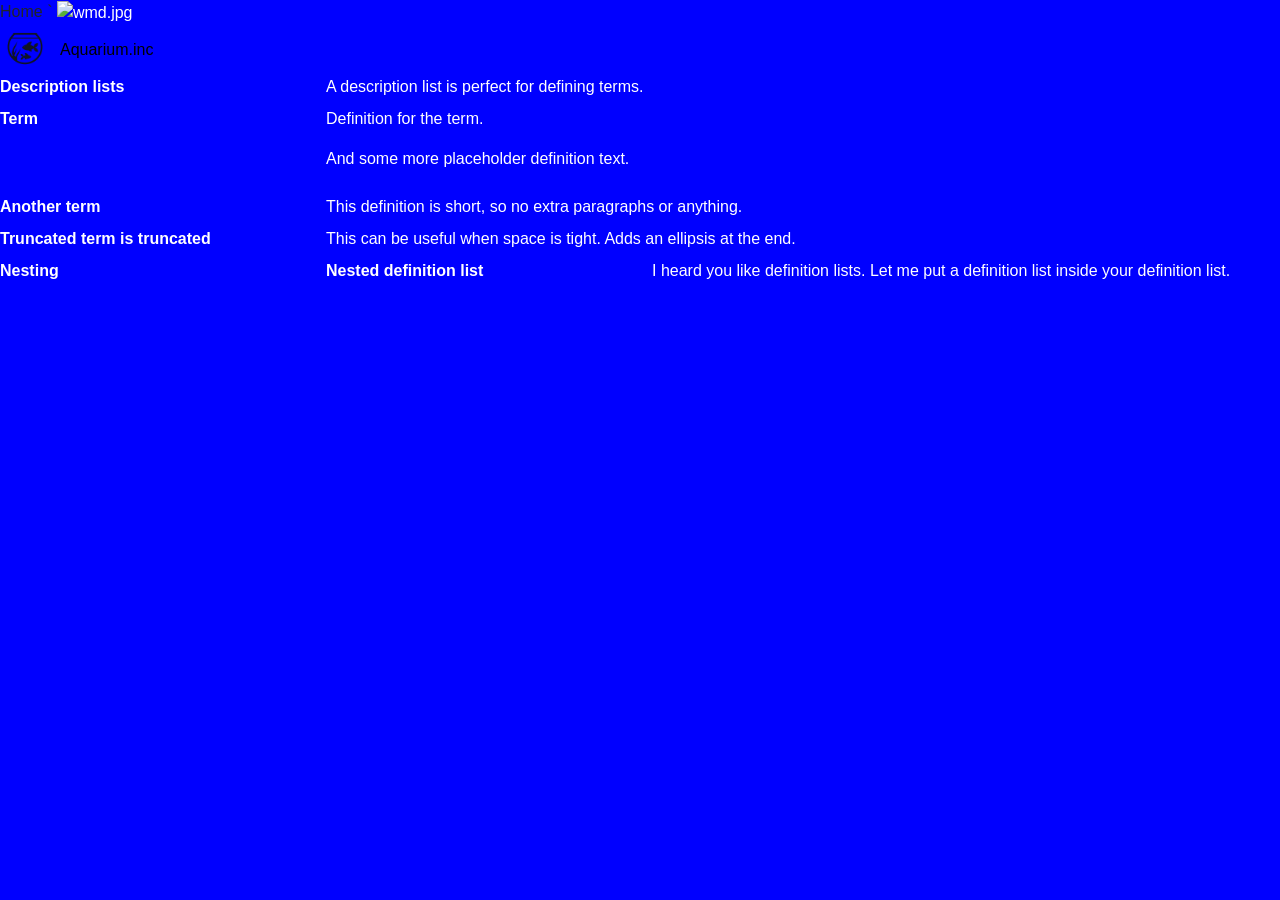
==== aboutUs.html @ b463b186 "Add files via upload" ====
<!DOCTYPE html>
<!--[if lt IE 7]>      <html class="no-js lt-ie9 lt-ie8 lt-ie7"> <![endif]-->
<!--[if IE 7]>         <html class="no-js lt-ie9 lt-ie8"> <![endif]-->
<!--[if IE 8]>         <html class="no-js lt-ie9"> <![endif]-->
<!--[if gt IE 8]>      <html class="no-js"> <!--<![endif]-->
<html>
    <head>
        Home
        <meta charset="utf-8">
        <meta http-equiv="X-UA-Compatible" content="IE=edge">
        <title>aboutUs</title>
       `<title>imageslideshow</title>
        <meta name="description" content="">
        <meta name="viewport" content="width=device-width, initial-scale=1">
        <link rel="stylesheet" href="style.css">
        <link href="https://cdn.jsdelivr.net/npm/bootstrap@5.3.8/dist/css/bootstrap.min.css" rel="stylesheet" integrity="sha384-sRIl4kxILFvY47J16cr9ZwB07vP4J8+LH7qKQnuqkuIAvNWLzeN8tE5YBujZqJLB" crossorigin="anonymous">
        <img src="" alt="wmd.jpg" width="50px" height="50px" />
    </head>

    <body>
        <a class="navbar-brand" href="#">
      <img src="Aquarium logo.png" alt="Logo" width="50" height="50" class="d-inline-block align-text-top">
      Aquarium.inc
    </a>
        <dl class="row">
  <dt class="col-sm-3">Description lists</dt>
  <dd class="col-sm-9">A description list is perfect for defining terms.</dd>

  <dt class="col-sm-3">Term</dt>
  <dd class="col-sm-9">
    <p>Definition for the term.</p>
    <p>And some more placeholder definition text.</p>
  </dd>

  <dt class="col-sm-3">Another term</dt>
  <dd class="col-sm-9">This definition is short, so no extra paragraphs or anything.</dd>

  <dt class="col-sm-3 text-truncate">Truncated term is truncated</dt>
  <dd class="col-sm-9">This can be useful when space is tight. Adds an ellipsis at the end.</dd>

  <dt class="col-sm-3">Nesting</dt>
  <dd class="col-sm-9">
    <dl class="row">
      <dt class="col-sm-4">Nested definition list</dt>
      <dd class="col-sm-8">I heard you like definition lists. Let me put a definition list inside your definition list.</dd>
    </dl>
  </dd>
</dl>
    </body>












    </body>
---- style.css ----
.header{

    
    color: blue;
    padding-top: 120px;
    padding-bottom: 120px;
}
.navbar-brand{
color: black !important;
padding-top: 15px;
display: flex;
align-items: center;
gap: 10px;
}

.custom-navbar{

padding-top: 120px;
}
.custom-navbar .navbar-brand{
color: black !important;
font-size: 400% !important;

font-style: italic;
font-weight: bold;
}
.custom-navbar .nav-link{
color: white !important;
margin-right: 15px;
transition: 0.3s;
}
.custom-navbar .nav-link:hover{
color: black !important;
text-decoration: underline;
}
.custom-navbar .btn{
    border-radius: 20px;
    border-color: black;
    color: white;
}

.nav{
    
    overflow: hidden;
}
.nav ul{
    list-style: none;
}
.nav ul li{
    color: blue;
    float:left;
    padding-left: 220px;
    padding-bottom: 20px;
    font-weight: bold;
    text-transform: lowercase;
    font-size: 30px;
}
.nav ul li a{
    text-decoration: none;
    color: black;
    text-underline-position: below;
}
body{
;
    background-color: blue !important;
    font-family: Arial, Helvetica, sans-serif !important;
}
.card{
background-color: black !important;

padding: 15px;
margin: 10px;
border-radius: 8px;
color: white;
}
.card h3{
color: white !important;
}
.card button{
background-color: white !important;
color: white;
border: none;
padding: 50%;
border: 5px;
}
.card ul li{
color: white !important;
}
*{

    color: white;
}

.photos-page{
background-image: url(waterr.avif) !important;

}
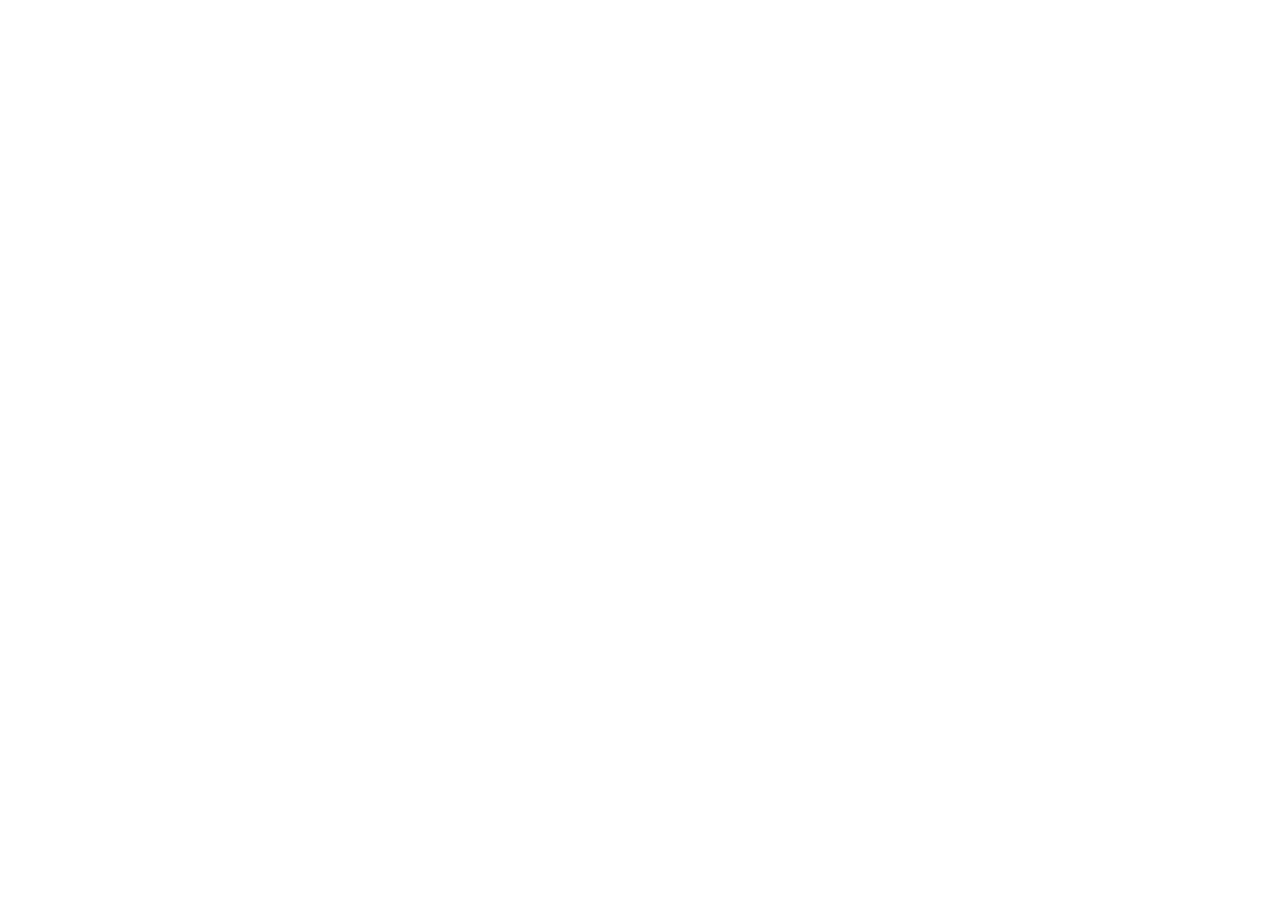
==== commit 96288d6e: "Update aboutUs.html" ====
--- a/aboutUs.html
+++ b/aboutUs.html
@@ -5,7 +5,38 @@
 <!--[if gt IE 8]>      <html class="no-js"> <!--<![endif]-->
 <html>
     <head>
-        Home
+        <style>
+         p{
+           font-size: 100px; 
+           text-align: center;
+           color: black;
+         }
+         p2{
+         font-size: 25px;
+         text-align: center;
+         padding-bottom: 100px;
+        
+         }
+         h1{
+          font-weight: bolder;
+          text-decoration: underline;
+         }
+         h2{
+          font-weight: bolder;
+          text-decoration: underline;
+         }
+         h3{
+          font-weight: bolder;
+          text-decoration: underline;
+         }
+         h4{
+          font-weight: bolder;
+          text-decoration: underline;
+         }
+         h5{
+          font-weight: bolder;
+          text-decoration: underline;
+         }
         <meta charset="utf-8">
         <meta http-equiv="X-UA-Compatible" content="IE=edge">
         <title>aboutUs</title>
@@ -17,47 +48,67 @@
         <img src="" alt="wmd.jpg" width="50px" height="50px" />
     </head>
 
-    <body>
-        <a class="navbar-brand" href="#">
-      <img src="Aquarium logo.png" alt="Logo" width="50" height="50" class="d-inline-block align-text-top">
+  <body>
+       <a class="navbar-brand" href="index.html">
+      <img src="aquariumlogo.png" alt="Logo" width="50" height="50" class="d-inline-block align-text-top">
       Aquarium.inc
     </a>
-        <dl class="row">
-  <dt class="col-sm-3">Description lists</dt>
-  <dd class="col-sm-9">A description list is perfect for defining terms.</dd>
-
-  <dt class="col-sm-3">Term</dt>
-  <dd class="col-sm-9">
-    <p>Definition for the term.</p>
-    <p>And some more placeholder definition text.</p>
-  </dd>
-
-  <dt class="col-sm-3">Another term</dt>
-  <dd class="col-sm-9">This definition is short, so no extra paragraphs or anything.</dd>
-
-  <dt class="col-sm-3 text-truncate">Truncated term is truncated</dt>
-  <dd class="col-sm-9">This can be useful when space is tight. Adds an ellipsis at the end.</dd>
-
-  <dt class="col-sm-3">Nesting</dt>
-  <dd class="col-sm-9">
-    <dl class="row">
-      <dt class="col-sm-4">Nested definition list</dt>
-      <dd class="col-sm-8">I heard you like definition lists. Let me put a definition list inside your definition list.</dd>
-    </dl>
-  </dd>
-</dl>
-    </body>
+        <p>
+ABOUT US
 
 
 
+</p>
+<div>
+
+<p2>
+<h1> the Wonder of the Aquarium</h1>
+
+We are more than just a place to see fish — it is a world of discovery, adventure, and unforgettable family experiences. Designed to bring people closer to the beauty of aquatic life, aquariums inspire visitors of all ages through breathtaking exhibits, interactive learning, and exciting encounters with marine creatures from around the world. Whether you are looking for education, entertainment, or quality family time, an aquarium offers something truly special.
+
+<h2>Why we exist</h2>
+
+Aquarium.inc exist to connect people with the wonders of the underwater world. Many marine animals live deep beneath the ocean surface where most people may never have the chance to see them in person. Aquariums create safe and realistic habitats that allow visitors to experience the beauty of sea life up close.
+
+Beyond entertainment, aquariums are dedicated to education, conservation, and scientific research. They help visitors understand the importance of protecting oceans, rivers, and aquatic ecosystems. Through engaging exhibits and educational programs, aquariums encourage communities to care for the environment and support efforts to preserve endangered marine species for future generations.
+
+<h3> Fun and Educational Experience for Families</h3>
+
+Aquarium.inc provides the perfect environment for families to learn and explore together. Every visit becomes an exciting journey filled with colorful fish, graceful sea turtles, fascinating sharks, and interactive exhibits that capture the imagination of both children and adults.
+
+Families can enjoy hands-on experiences, feeding demonstrations, and educational presentations that make learning fun and memorable. Children gain knowledge about marine life while developing curiosity, creativity, and appreciation for nature. Parents also enjoy meaningful opportunities to bond with their children through shared discovery and adventure.
+
+<h4>Inspiring Future Ocean Protectors</h4>
+
+One of the greatest goals of an aquarium is to inspire people to protect the natural world. By teaching visitors about pollution, climate change, and endangered species, aquariums encourage responsible actions that can make a difference for the planet.
+
+Many aquariums also participate in rescue and rehabilitation programs for injured marine animals. These efforts show families the importance of compassion, conservation, and environmental responsibility. A simple visit to the aquarium can inspire children to dream of becoming marine biologists, scientists, or conservationists in the future.
+
+<h5>Create Lasting Family Memories</h5>
+
+We are a place where learning meets excitement and relaxation. The peaceful movement of marine life, stunning underwater displays, and interactive activities create unforgettable moments for families to treasure together.
+
+Whether it is a weekend outing, a school holiday adventure, or a special celebration, the aquarium offers an experience that combines fun, education, and inspiration in one amazing destination. Step into the underwater world and discover how an aquarium can bring families closer while opening minds to the beauty of the ocean.
 
 
 
+</p2>
+<div class="footer">
+          
+           <li class="nav-item">
+          <a class="nav-link" href="aboutUs.html">About us</a>
+        </li>
+        <li class="nav-item">
+          <a class="nav-link" href="contact.html">Contact us</a>
+        </li>
+        <li class="nav-item ">
+          <a class="nav-link " href="photo.html">
+            Gallery
+          </a>
+           copyrights @mofenyi.com
+            
+        </div>
 
 
-
-
-
-
-    </body>
-    +</div>
+    
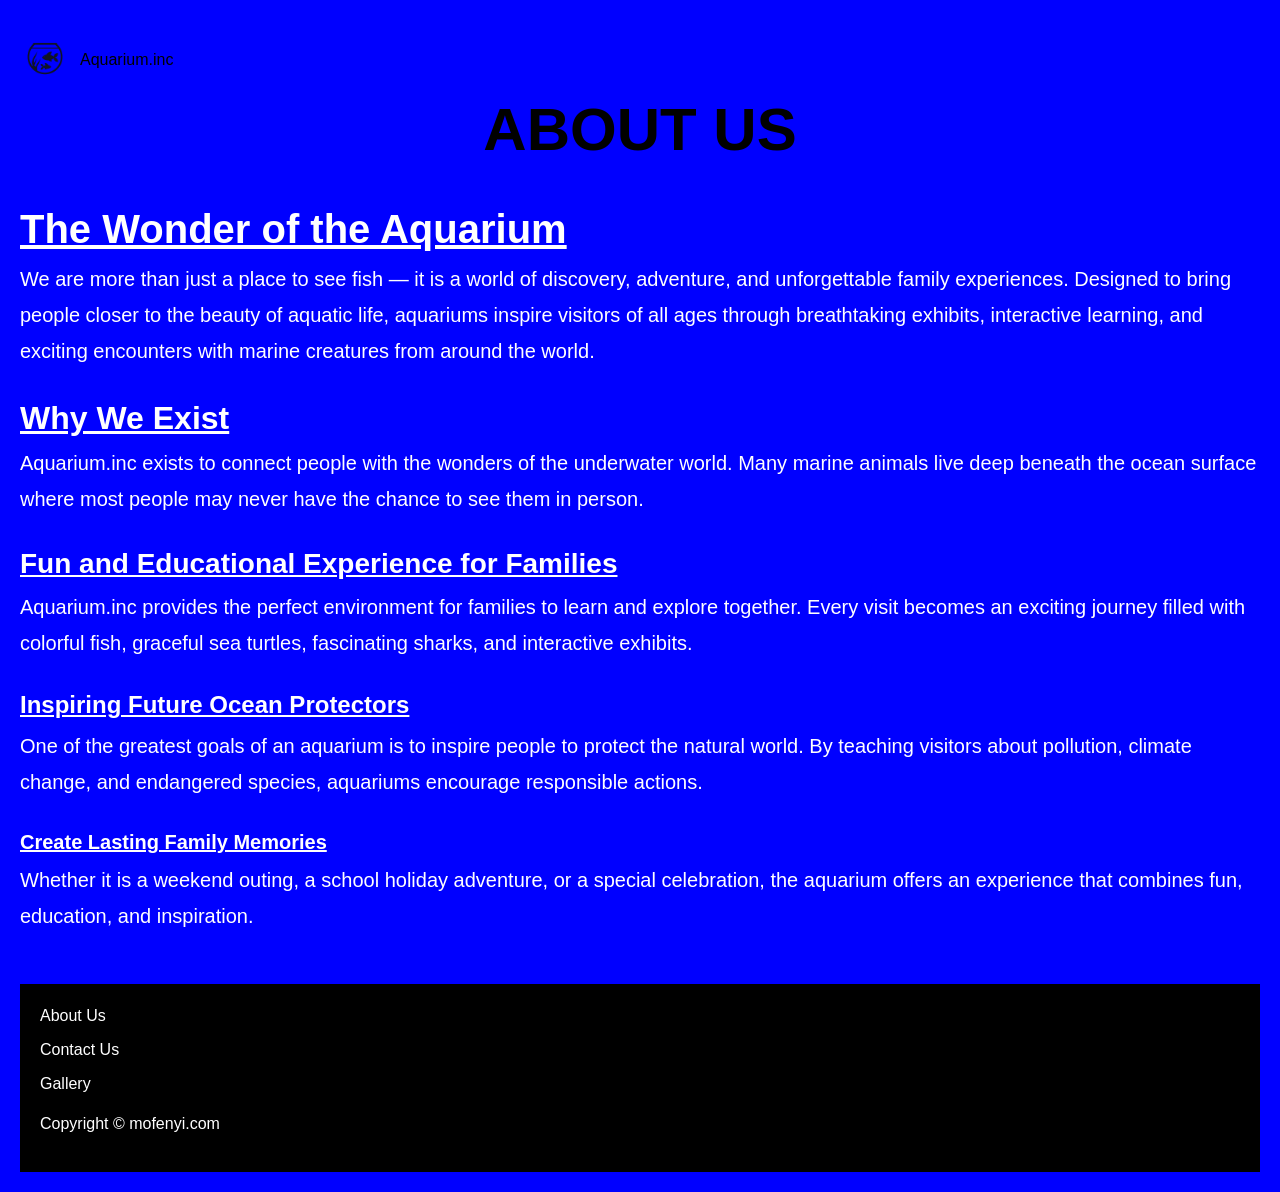
==== commit 3445bbe9: "Update aboutUs.html" ====
--- a/aboutUs.html
+++ b/aboutUs.html
@@ -1,114 +1,131 @@
 <!DOCTYPE html>
-<!--[if lt IE 7]>      <html class="no-js lt-ie9 lt-ie8 lt-ie7"> <![endif]-->
-<!--[if IE 7]>         <html class="no-js lt-ie9 lt-ie8"> <![endif]-->
-<!--[if IE 8]>         <html class="no-js lt-ie9"> <![endif]-->
-<!--[if gt IE 8]>      <html class="no-js"> <!--<![endif]-->
-<html>
-    <head>
-        <style>
-         p{
-           font-size: 100px; 
-           text-align: center;
-           color: black;
-         }
-         p2{
-         font-size: 25px;
-         text-align: center;
-         padding-bottom: 100px;
-        
-         }
-         h1{
-          font-weight: bolder;
-          text-decoration: underline;
-         }
-         h2{
-          font-weight: bolder;
-          text-decoration: underline;
-         }
-         h3{
-          font-weight: bolder;
-          text-decoration: underline;
-         }
-         h4{
-          font-weight: bolder;
-          text-decoration: underline;
-         }
-         h5{
-          font-weight: bolder;
-          text-decoration: underline;
-         }
-        <meta charset="utf-8">
-        <meta http-equiv="X-UA-Compatible" content="IE=edge">
-        <title>aboutUs</title>
-       `<title>imageslideshow</title>
-        <meta name="description" content="">
-        <meta name="viewport" content="width=device-width, initial-scale=1">
-        <link rel="stylesheet" href="style.css">
-        <link href="https://cdn.jsdelivr.net/npm/bootstrap@5.3.8/dist/css/bootstrap.min.css" rel="stylesheet" integrity="sha384-sRIl4kxILFvY47J16cr9ZwB07vP4J8+LH7qKQnuqkuIAvNWLzeN8tE5YBujZqJLB" crossorigin="anonymous">
-        <img src="" alt="wmd.jpg" width="50px" height="50px" />
-    </head>
+<html lang="en">
+<head>
+    <meta charset="UTF-8">
+    <meta http-equiv="X-UA-Compatible" content="IE=edge">
+    <meta name="viewport" content="width=device-width, initial-scale=1.0">
 
-  <body>
-       <a class="navbar-brand" href="index.html">
-      <img src="aquariumlogo.png" alt="Logo" width="50" height="50" class="d-inline-block align-text-top">
-      Aquarium.inc
+    <title>About Us - Aquarium.inc</title>
+
+    <link href="https://cdn.jsdelivr.net/npm/bootstrap@5.3.8/dist/css/bootstrap.min.css" rel="stylesheet">
+    <link rel="stylesheet" href="style.css">
+    <style>
+        body{
+            margin: 20px;
+            font-family: Arial, sans-serif;
+        }
+
+        .main-title{
+            font-size: 60px;
+            text-align: center;
+            color: black;
+            font-weight: bold;
+        }
+
+        .content{
+            font-size: 20px;
+            line-height: 1.8;
+        }
+
+        h1, h2, h3, h4, h5{
+            font-weight: bolder;
+            text-decoration: underline;
+            margin-top: 30px;
+        }
+
+        .footer{
+            margin-top: 50px;
+            padding: 20px;
+            background-color: black;
+        }
+
+        .footer ul{
+            list-style: none;
+            padding: 0;
+        }
+
+        .footer li{
+            margin-bottom: 10px;
+        }
+    </style>
+</head>
+
+<body>
+
+    <!-- Navbar Logo -->
+    <a class="navbar-brand" href="index.html">
+        <img src="aquariumlogo.png" alt="Logo" width="50" height="50" class="d-inline-block align-text-top">
+        Aquarium.inc
     </a>
+
+    <!-- Main Heading -->
+    <p class="main-title">ABOUT US</p>
+
+    <div class="content">
+
+        <h1>The Wonder of the Aquarium</h1>
+
         <p>
-ABOUT US
+            We are more than just a place to see fish — it is a world of discovery,
+            adventure, and unforgettable family experiences. Designed to bring people
+            closer to the beauty of aquatic life, aquariums inspire visitors of all
+            ages through breathtaking exhibits, interactive learning, and exciting
+            encounters with marine creatures from around the world.
+        </p>
 
+        <h2>Why We Exist</h2>
 
+        <p>
+            Aquarium.inc exists to connect people with the wonders of the underwater world.
+            Many marine animals live deep beneath the ocean surface where most people may
+            never have the chance to see them in person.
+        </p>
 
-</p>
-<div>
+        <h3>Fun and Educational Experience for Families</h3>
 
-<p2>
-<h1> the Wonder of the Aquarium</h1>
+        <p>
+            Aquarium.inc provides the perfect environment for families to learn and
+            explore together. Every visit becomes an exciting journey filled with
+            colorful fish, graceful sea turtles, fascinating sharks, and interactive
+            exhibits.
+        </p>
 
-We are more than just a place to see fish — it is a world of discovery, adventure, and unforgettable family experiences. Designed to bring people closer to the beauty of aquatic life, aquariums inspire visitors of all ages through breathtaking exhibits, interactive learning, and exciting encounters with marine creatures from around the world. Whether you are looking for education, entertainment, or quality family time, an aquarium offers something truly special.
+        <h4>Inspiring Future Ocean Protectors</h4>
 
-<h2>Why we exist</h2>
+        <p>
+            One of the greatest goals of an aquarium is to inspire people to protect
+            the natural world. By teaching visitors about pollution, climate change,
+            and endangered species, aquariums encourage responsible actions.
+        </p>
 
-Aquarium.inc exist to connect people with the wonders of the underwater world. Many marine animals live deep beneath the ocean surface where most people may never have the chance to see them in person. Aquariums create safe and realistic habitats that allow visitors to experience the beauty of sea life up close.
+        <h5>Create Lasting Family Memories</h5>
 
-Beyond entertainment, aquariums are dedicated to education, conservation, and scientific research. They help visitors understand the importance of protecting oceans, rivers, and aquatic ecosystems. Through engaging exhibits and educational programs, aquariums encourage communities to care for the environment and support efforts to preserve endangered marine species for future generations.
+        <p>
+            Whether it is a weekend outing, a school holiday adventure, or a special
+            celebration, the aquarium offers an experience that combines fun,
+            education, and inspiration.
+        </p>
 
-<h3> Fun and Educational Experience for Families</h3>
+    </div>
 
-Aquarium.inc provides the perfect environment for families to learn and explore together. Every visit becomes an exciting journey filled with colorful fish, graceful sea turtles, fascinating sharks, and interactive exhibits that capture the imagination of both children and adults.
+    <!-- Footer -->
+    <div class="footer">
+        <ul>
+            <li>
+                <a class="nav-link" href="aboutUs.html">About Us</a>
+            </li>
 
-Families can enjoy hands-on experiences, feeding demonstrations, and educational presentations that make learning fun and memorable. Children gain knowledge about marine life while developing curiosity, creativity, and appreciation for nature. Parents also enjoy meaningful opportunities to bond with their children through shared discovery and adventure.
+            <li>
+                <a class="nav-link" href="contact.html">Contact Us</a>
+            </li>
 
-<h4>Inspiring Future Ocean Protectors</h4>
+            <li>
+                <a class="nav-link" href="photo.html">Gallery</a>
+            </li>
+        </ul>
 
-One of the greatest goals of an aquarium is to inspire people to protect the natural world. By teaching visitors about pollution, climate change, and endangered species, aquariums encourage responsible actions that can make a difference for the planet.
+        <p>Copyright © mofenyi.com</p>
+    </div>
 
-Many aquariums also participate in rescue and rehabilitation programs for injured marine animals. These efforts show families the importance of compassion, conservation, and environmental responsibility. A simple visit to the aquarium can inspire children to dream of becoming marine biologists, scientists, or conservationists in the future.
-
-<h5>Create Lasting Family Memories</h5>
-
-We are a place where learning meets excitement and relaxation. The peaceful movement of marine life, stunning underwater displays, and interactive activities create unforgettable moments for families to treasure together.
-
-Whether it is a weekend outing, a school holiday adventure, or a special celebration, the aquarium offers an experience that combines fun, education, and inspiration in one amazing destination. Step into the underwater world and discover how an aquarium can bring families closer while opening minds to the beauty of the ocean.
-
-
-
-</p2>
-<div class="footer">
-          
-           <li class="nav-item">
-          <a class="nav-link" href="aboutUs.html">About us</a>
-        </li>
-        <li class="nav-item">
-          <a class="nav-link" href="contact.html">Contact us</a>
-        </li>
-        <li class="nav-item ">
-          <a class="nav-link " href="photo.html">
-            Gallery
-          </a>
-           copyrights @mofenyi.com
-            
-        </div>
-
-
-</div>
-    
+</body>
+</html>
--- a/style.css
+++ b/style.css
@@ -95,3 +95,8 @@
 background-image: url(waterr.avif) !important;
 
 }
+.footer{
+    background-color: black;
+    margin-top: 20%;
+    padding-bottom:  10%;
+}
